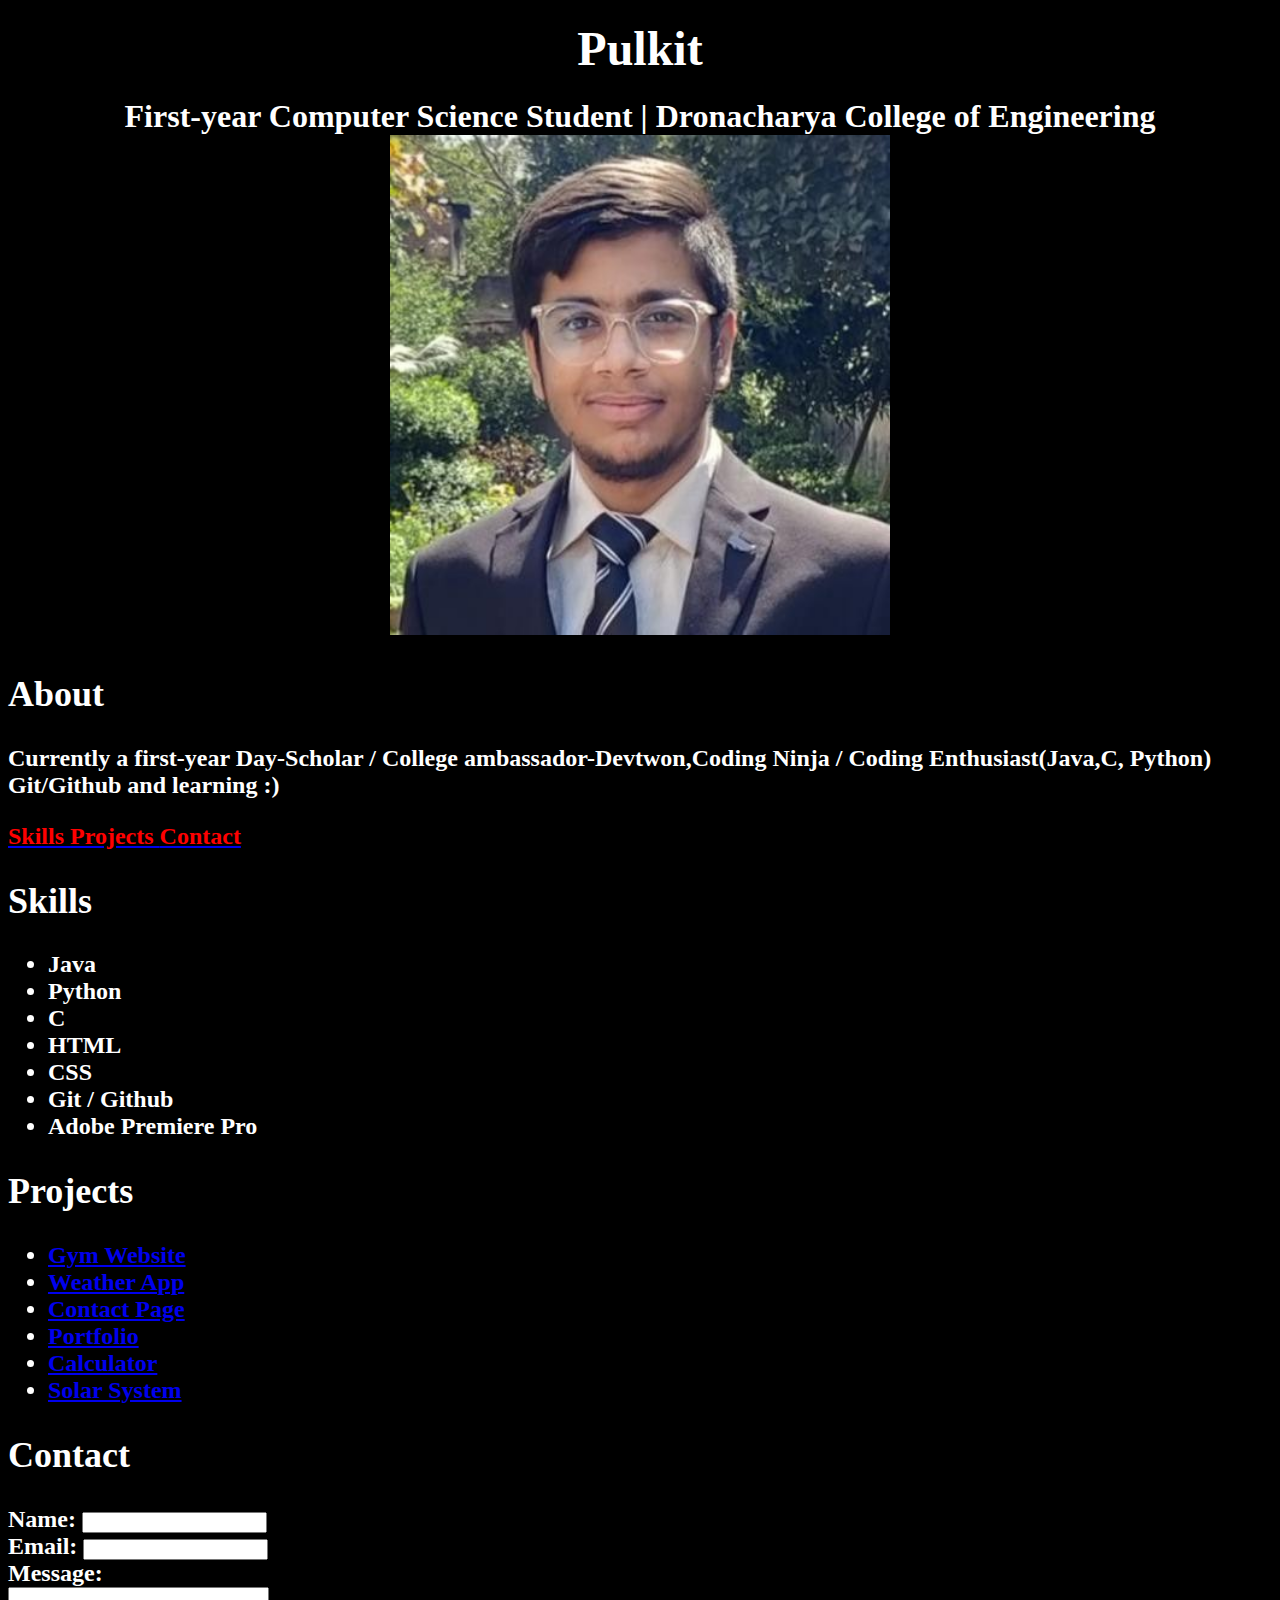
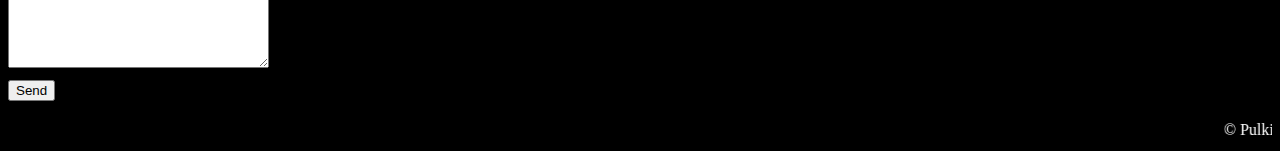
==== Portfolio-without-css/index.html @ 5db0e07b "Portfolio Proj-2" ====
<!DOCTYPE html>
<html>

<head>
	<title>Pulkit's Portfolio [ Pulkit CSE-1 25127 ]</title>
	<meta charset="UTF-8" />
	<meta name="viewport" content="width=device-width, initial-scale=1.0" />
</head>

<body bgcolor="black">
	<font color="white">
		<center>
			<section>
				<h1>
					<font color="white" size=150px> Pulkit </font>
				</h1>
				<h1>
					First-year Computer Science Student | Dronacharya College of
					Engineering<br />
					<img src="Pulkit.jpg" height="500px" />
				</h1>
		</center>
		</section>
		<h2>

			<section id="about">
				<header>
					<h2>About</h2>
					<p>
						Currently a first-year Day-Scholar / College ambassador-Devtwon,Coding Ninja / Coding
						Enthusiast(Java,C, Python) Git/Github and learning :)
					</p>
				</header>
			</section>

			<nav>
				<a href="#skills"> <font color="red"> Skills </font> </a>
				<a href="#projects"> <font color="red"> Projects </font> </a>
				<a href="#contact"> <font color="red"> Contact </font> </a>
			</nav>
			<section id="skills">
				<h2>Skills</h2>
				<ul>
					<li>Java</li>
					<li>Python</li>
					<li>C</li>
					<li>HTML</li>
					<li>CSS</li>
					<li>Git / Github</li>
					<li>Adobe Premiere Pro</li>
				</ul>
			</section>
			<section id="projects">
				<h2>Projects</h2>
				<ul>
					<li><a href="https://pulkitxm.github.io/Gym-Website" target="_blank" >Gym Website</a></li>
					<li><a href="https://pulkitxm.github.io/Weather_App" target="_blank" >Weather App</a></li>
					<li><a href="https://pulkitxm.github.io/Contact" target="_blank" >Contact Page</a></li>
					<li><a href="https://pulkitxm.github.io/Personal-Portfolio" target="_blank" >Portfolio</a></li>
					<li><a href="https://pulkitxm.github.io/Calculator" target="_blank" >Calculator</a></li>
					<li><a href="https://pulkitxm.github.io/Solar-Systemname" target="_blank" >Solar System</a></li>
				</ul>
			</section>

			<section id="contact">
				<h2>Contact</h2>
				<form>
					<label for="name">Name:</label>
					<input type="text" id="name" name="name" required /><br />
					<label for="email">Email:</label>
					<input type="email" id="email" name="email" required /><br />
					<label for="message">Message:</label><br />
					<textarea id="message" name="message" rows="5" cols="30" required></textarea><br />
					<input type="submit" value="Send" />
				</form>
			</section>

		</h2>
		<marquee >&copy; Pulkit 2023 All rights reserved</marquee>
	</font>
</body>

</html>
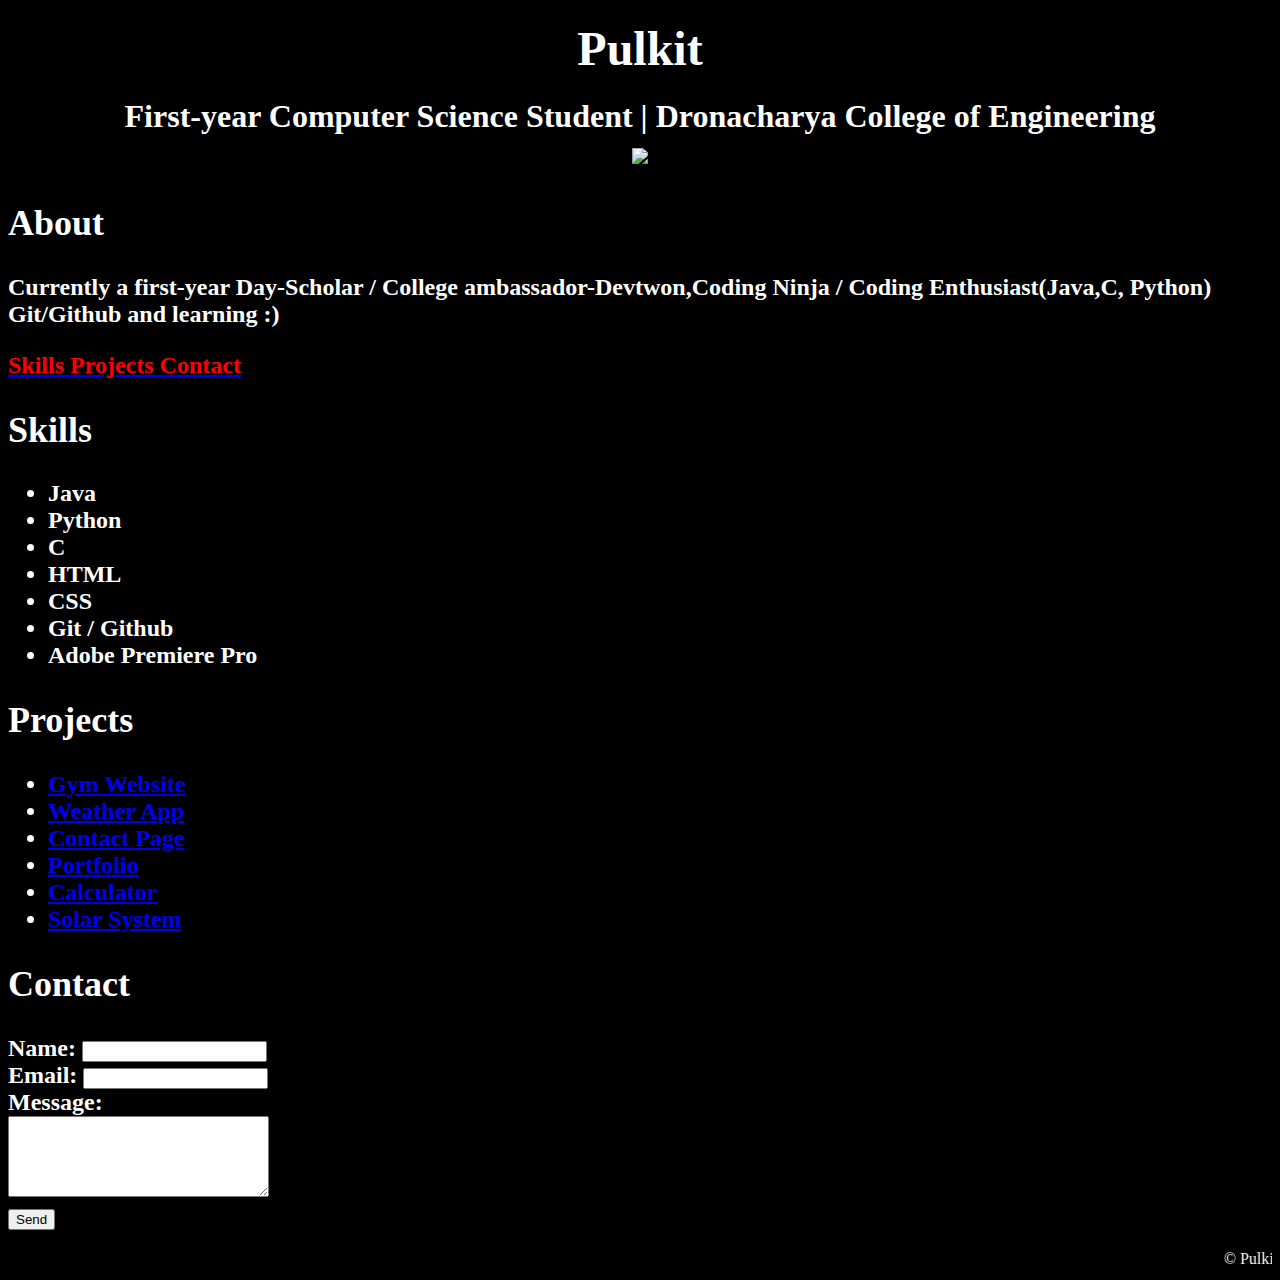
==== commit c098b4da: "Update index.html" ====
--- a/Portfolio-without-css/index.html
+++ b/Portfolio-without-css/index.html
@@ -17,7 +17,7 @@
 				<h1>
 					First-year Computer Science Student | Dronacharya College of
 					Engineering<br />
-					<img src="Pulkit.jpg" height="500px" />
+					<img src="Vivek.jpg" height="500px" />
 				</h1>
 		</center>
 		</section>
@@ -80,4 +80,4 @@
 	</font>
 </body>
 
-</html>+</html>
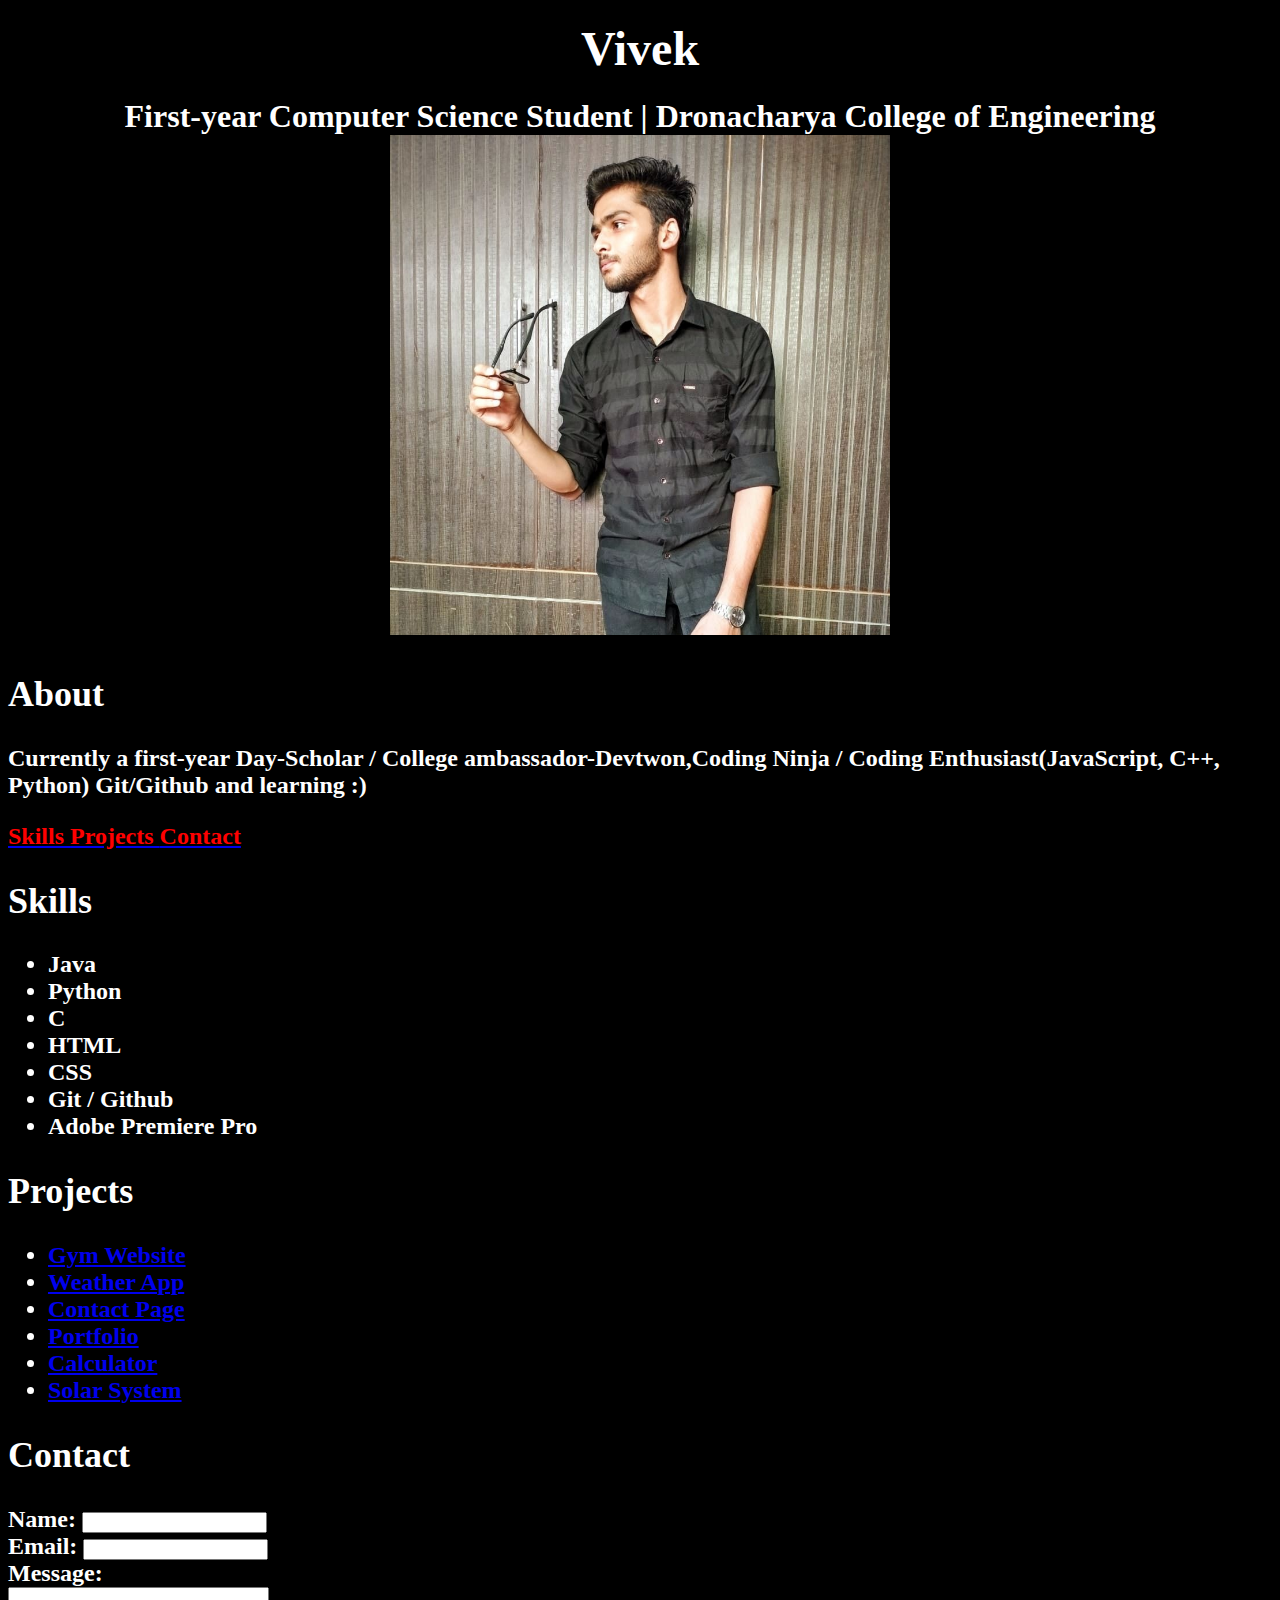
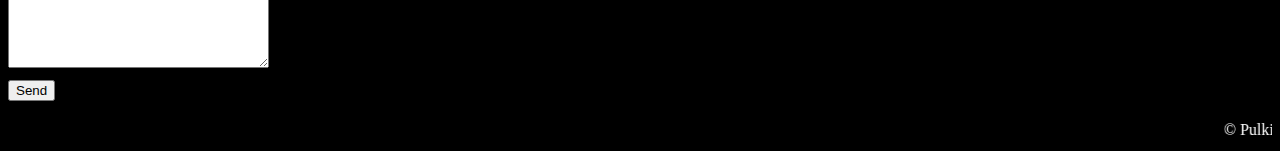
==== commit 84f66c23: "Update index.html" ====
--- a/Portfolio-without-css/index.html
+++ b/Portfolio-without-css/index.html
@@ -2,7 +2,7 @@
 <html>
 
 <head>
-	<title>Pulkit's Portfolio [ Pulkit CSE-1 25127 ]</title>
+	<title>Vivek's Portfolio [ Pulkit CSE-1 25127 ]</title>
 	<meta charset="UTF-8" />
 	<meta name="viewport" content="width=device-width, initial-scale=1.0" />
 </head>
@@ -12,7 +12,7 @@
 		<center>
 			<section>
 				<h1>
-					<font color="white" size=150px> Pulkit </font>
+					<font color="white" size=150px> Vivek </font>
 				</h1>
 				<h1>
 					First-year Computer Science Student | Dronacharya College of
@@ -28,7 +28,7 @@
 					<h2>About</h2>
 					<p>
 						Currently a first-year Day-Scholar / College ambassador-Devtwon,Coding Ninja / Coding
-						Enthusiast(Java,C, Python) Git/Github and learning :)
+						Enthusiast(JavaScript, C++, Python) Git/Github and learning :)
 					</p>
 				</header>
 			</section>
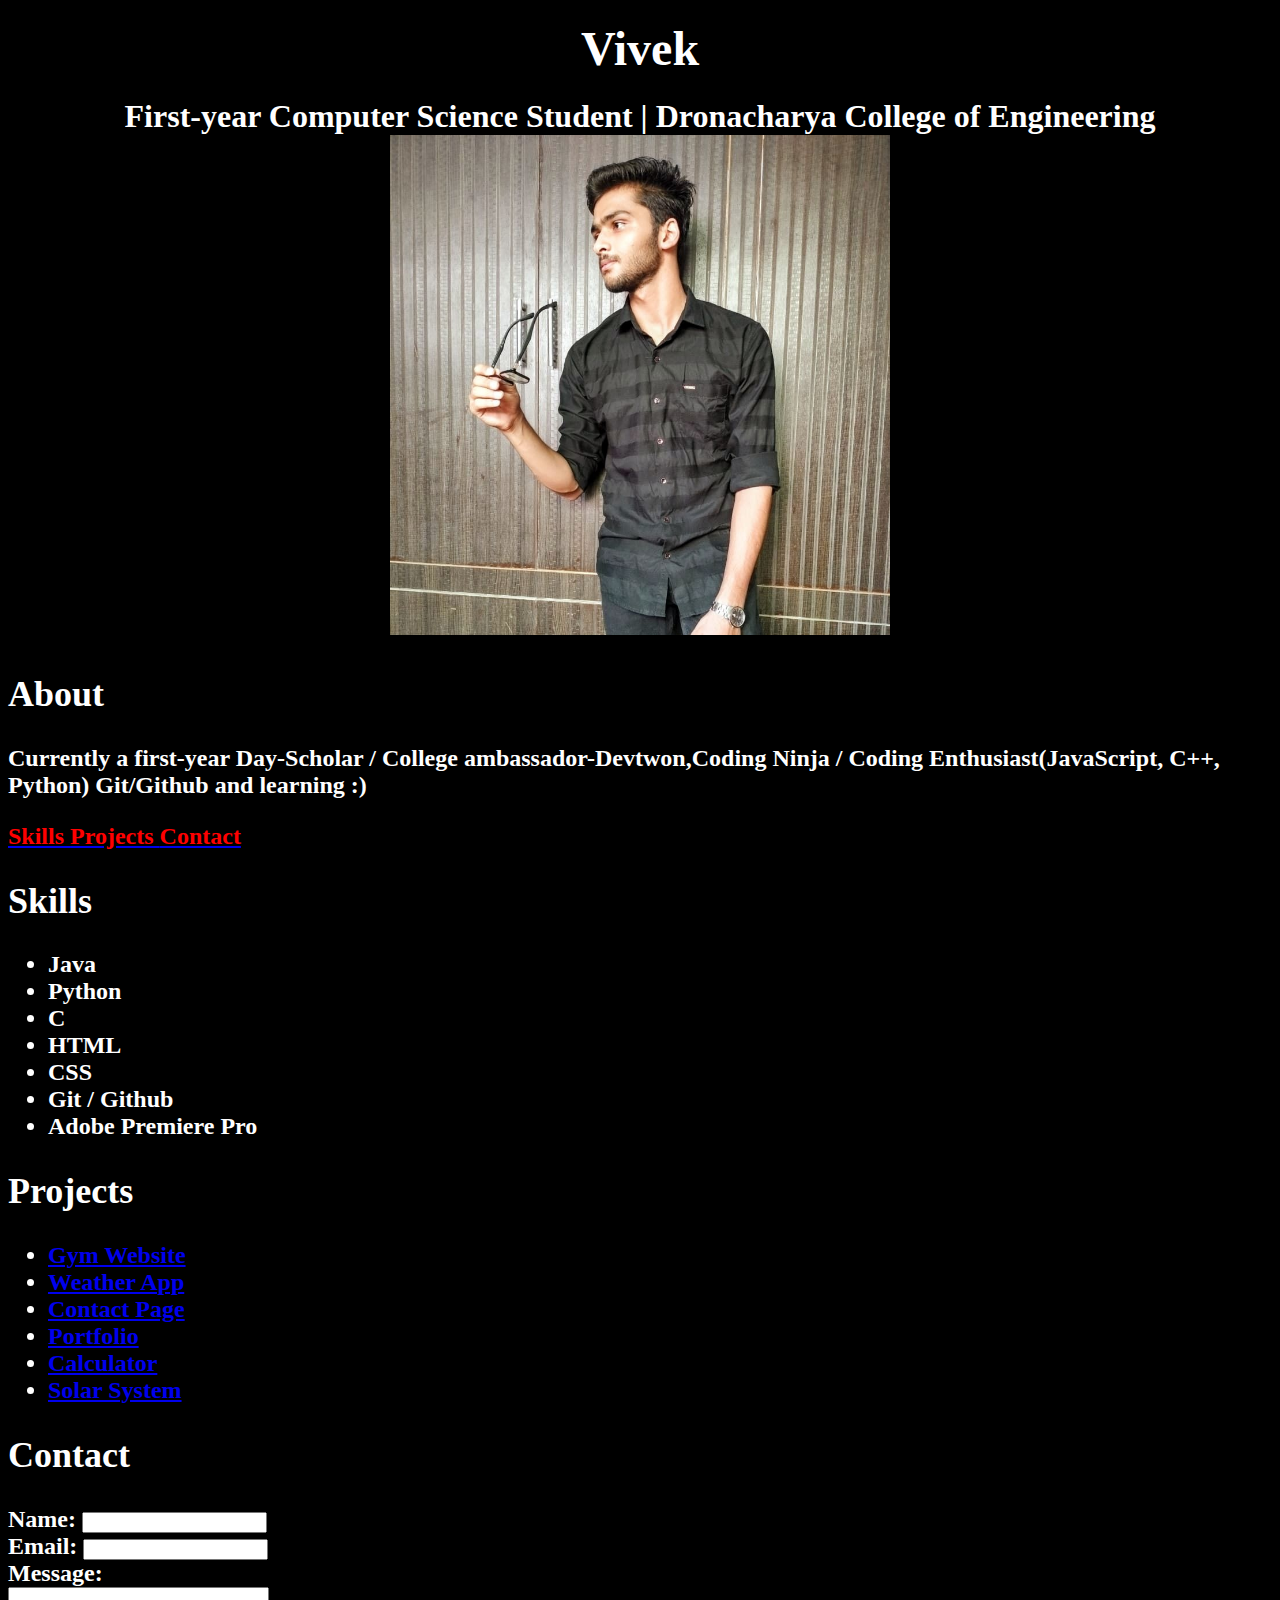
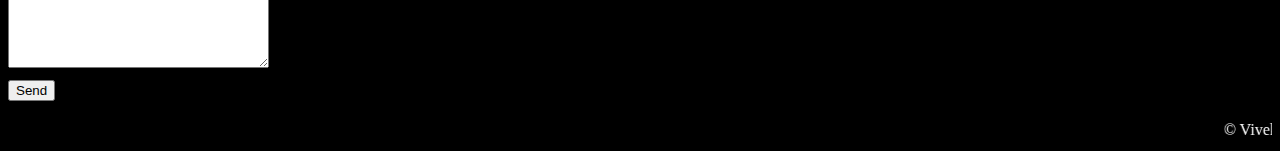
==== commit 19a2ba2d: "Update index.html" ====
--- a/Portfolio-without-css/index.html
+++ b/Portfolio-without-css/index.html
@@ -76,7 +76,7 @@
 			</section>
 
 		</h2>
-		<marquee >&copy; Pulkit 2023 All rights reserved</marquee>
+		<marquee >&copy; Vivek 2023</marquee>
 	</font>
 </body>
 
